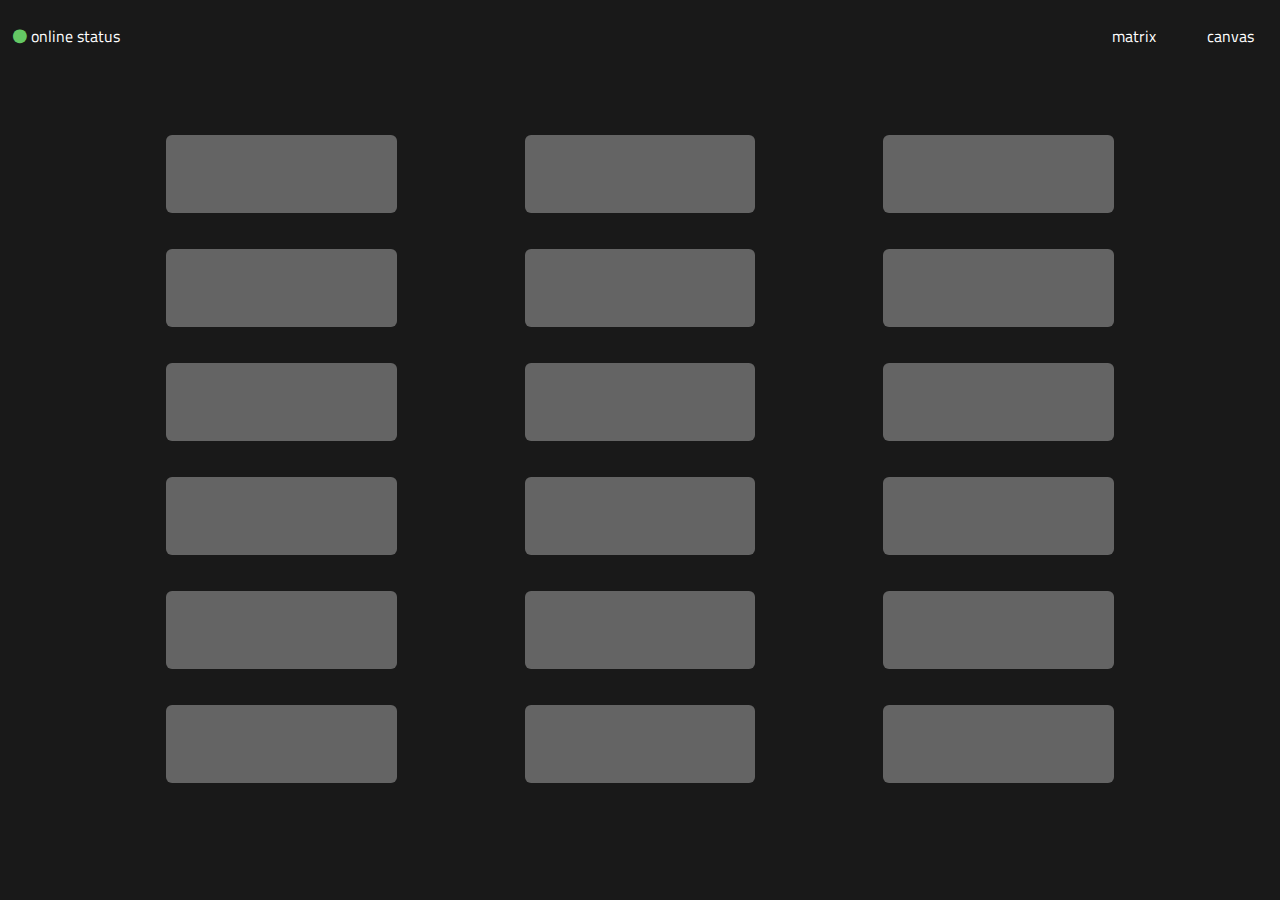
==== public/index.html @ 618379eb "added some styling, added connection indicator. Connection indicator still wonky, perhaps because of" ====
<!DOCTYPE html>
<html lang="en" ng-app="classpunch">
	<head>
		<title>Classkick Code Project</title>
		<script src='https://cdn.firebase.com/js/client/2.2.1/firebase.js'></script>
		<script src='./bower_components/angular/angular.min.js'></script>
		<script src='./bower_components/angular-route/angular-route.min.js'></script>
		<script type="text/javascript" src="./js/app.js"></script>
		<script src="./js/controllers.js"></script>
		<link rel="stylesheet" type="text/css" href="./css/styles.css">
		<meta name="viewport" content="width=device-width, user-scalable=no, initial-scale=1.0, maximum-scale=1.0, minimum-scale=1.0">
	</head>
	<body>
		<div class="viewselector">
			<nav>
				<i class="fa fa-circle indicator connected"></i>
				<span>online status</span>
				<a href="#/canvas" class="button">canvas</a>
				<a href="#/matrix" class="button">matrix</a>
			</nav>
		</div>
		<main>
			<div ng-view></div>
		</main>
		<script src='./bower_components/jquery/dist/jquery.min.js'></script>
	</body>
</html>
---- public/css/styles.css ----
@import url(http://fonts.googleapis.com/css?family=Titillium+Web);
@import url('http://maxcdn.bootstrapcdn.com/font-awesome/4.3.0/css/font-awesome.min.css');


body
{
	font-family: 'Titillium Web', sans-serif;
	overflow: hidden;
	margin: 0px;
	background-color: rgb(25,25,25);
}
.viewselector
{
	display: inline-block;
	width: 100%;
	height: 8vh;
	color: white;
}
.indicator
{
	-webkit-transition: color .5s;
		-moz-transition: color .5s;
		-ms-transition: color .5s;
		-o-transition: color .5s;
		transition: color .5s;
	display: inline-block;
	padding-left: 1vw;
	line-height: 8vh;
	/*float: left;*/
	color: rgb(200,0,0);
}
nav
{
	/*height: 8vh;*/
	width: 100%;
	/*background-color: rgb(50,50,50);*/
	display: inline-block;
}
nav span
{
	display: inline-block;
	line-height: 8vh;
	/*color: white;*/

}
nav a 
{
	float: right;
	display: inline-block;
	text-decoration: none;
	line-height: 8vh;
	display: inline-block;
	font-size: 1em;
	color: white;
	/*background-color: rgb(100,100,100);*/
    /*padding: .75vh 1.75vw;*/
	margin: 0vh 2vw ;
	/*border-radius: 20px;*/
	/*border: none;*/
}
.connected
{
	color: rgb(100,200,100);
}

.button
{
	
}
.row
{
	/*background-color: rgb(100,100,100);*/
	margin: 10vh 5vw;
}
.column
{
	-webkit-transition: background-color .25s;
		-moz-transition: background-color .25s;
		-ms-transition: background-color .25s;
		-o-transition: background-color .25s;
		transition: background-color .25s;
	color: white;
    padding: 3vh 9vw;
	background-color: rgb(100,100,100);
	margin: 10vh 5vw;
	border-radius: 6px;	
}
.activated
{
	-webkit-transition: background-color .25s;
		-moz-transition: background-color .25s;
		-ms-transition: background-color .25s;
		-o-transition: background-color .25s;
		transition: background-color .25s;
	background-color: rgb(100,200,100);
}
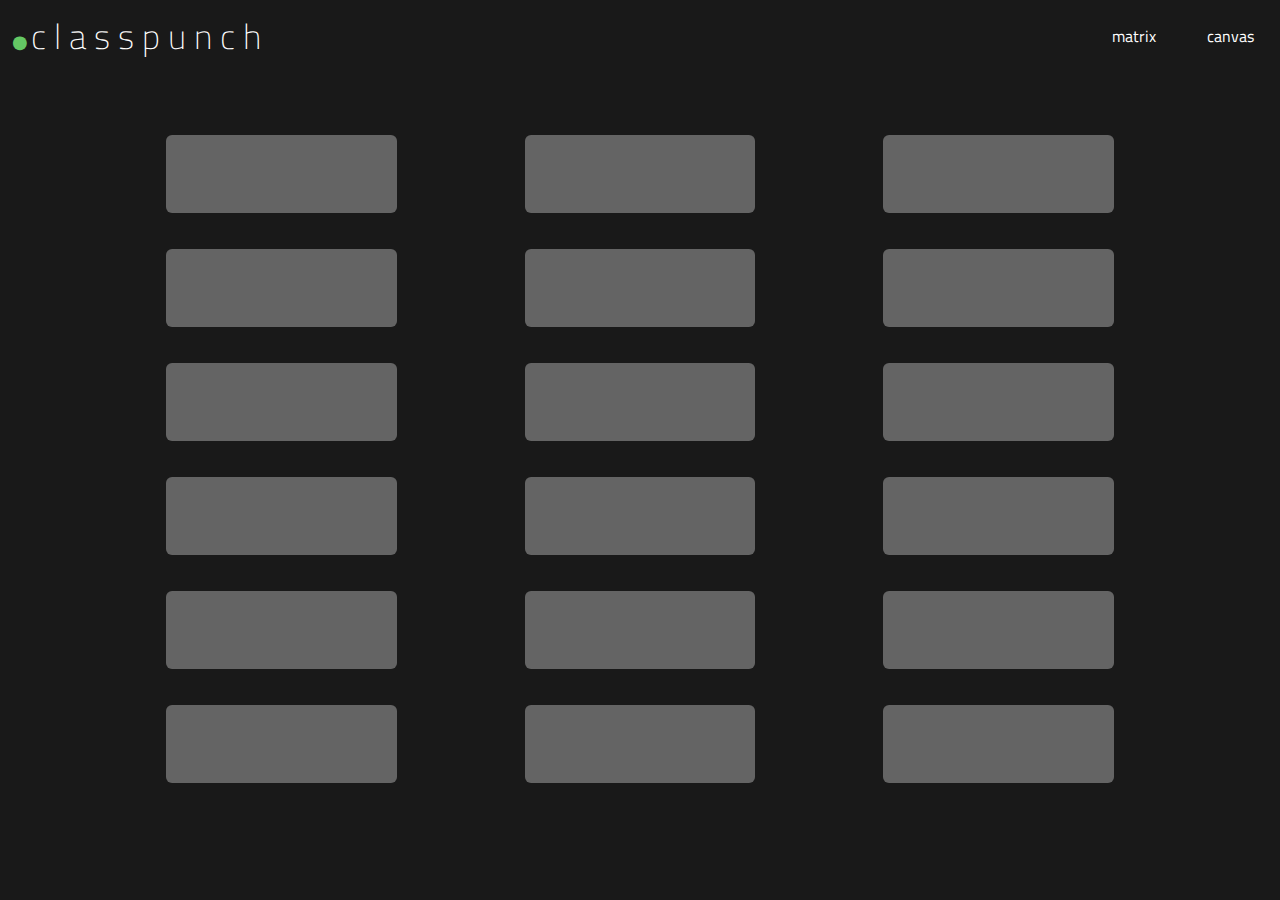
==== commit 8bcaada5: "started canvas. canvas resizes, but drawing is not functional. taking a break for the night, will re" ====
--- a/public/index.html
+++ b/public/index.html
@@ -13,10 +13,10 @@
 	<body>
 		<div class="viewselector">
 			<nav>
-				<i class="fa fa-circle indicator connected"></i>
-				<span>online status</span>
-				<a href="#/canvas" class="button">canvas</a>
-				<a href="#/matrix" class="button">matrix</a>
+				<i title="online status" class="fa fa-circle indicator connected"></i>
+				<span>c l a s s p u n c h</span>
+				<a href="#/canvas">canvas</a>
+				<a href="#/matrix">matrix</a>
 			</nav>
 		</div>
 		<main>
--- a/public/css/styles.css
+++ b/public/css/styles.css
@@ -1,4 +1,4 @@
-@import url(http://fonts.googleapis.com/css?family=Titillium+Web);
+@import url(http://fonts.googleapis.com/css?family=Titillium+Web:200,400);
 @import url('http://maxcdn.bootstrapcdn.com/font-awesome/4.3.0/css/font-awesome.min.css');
 
 
@@ -31,7 +31,7 @@
 }
 nav
 {
-	/*height: 8vh;*/
+	height: 8vh;
 	width: 100%;
 	/*background-color: rgb(50,50,50);*/
 	display: inline-block;
@@ -40,6 +40,8 @@
 {
 	display: inline-block;
 	line-height: 8vh;
+	font-size: 2.2em;
+	font-weight: 200;
 	/*color: white;*/
 
 }
@@ -61,11 +63,6 @@
 .connected
 {
 	color: rgb(100,200,100);
-}
-
-.button
-{
-	
 }
 .row
 {
@@ -93,4 +90,25 @@
 		-o-transition: background-color .25s;
 		transition: background-color .25s;
 	background-color: rgb(100,200,100);
+}
+
+#main
+{
+	width: 80vw;
+	height: 80vh;
+}
+#myCanvas
+{
+	/*margin: 2vh;*/
+	background-color: white;
+	border: 1px solid #FFFFFF;
+}
+.button
+{
+	text-decoration: none;
+	border-radius: 6px;
+	color: white;
+	padding: 0vh 4vw;
+	margin: 1vh 4vw;
+	background-color: rgb(100,100,100);
 }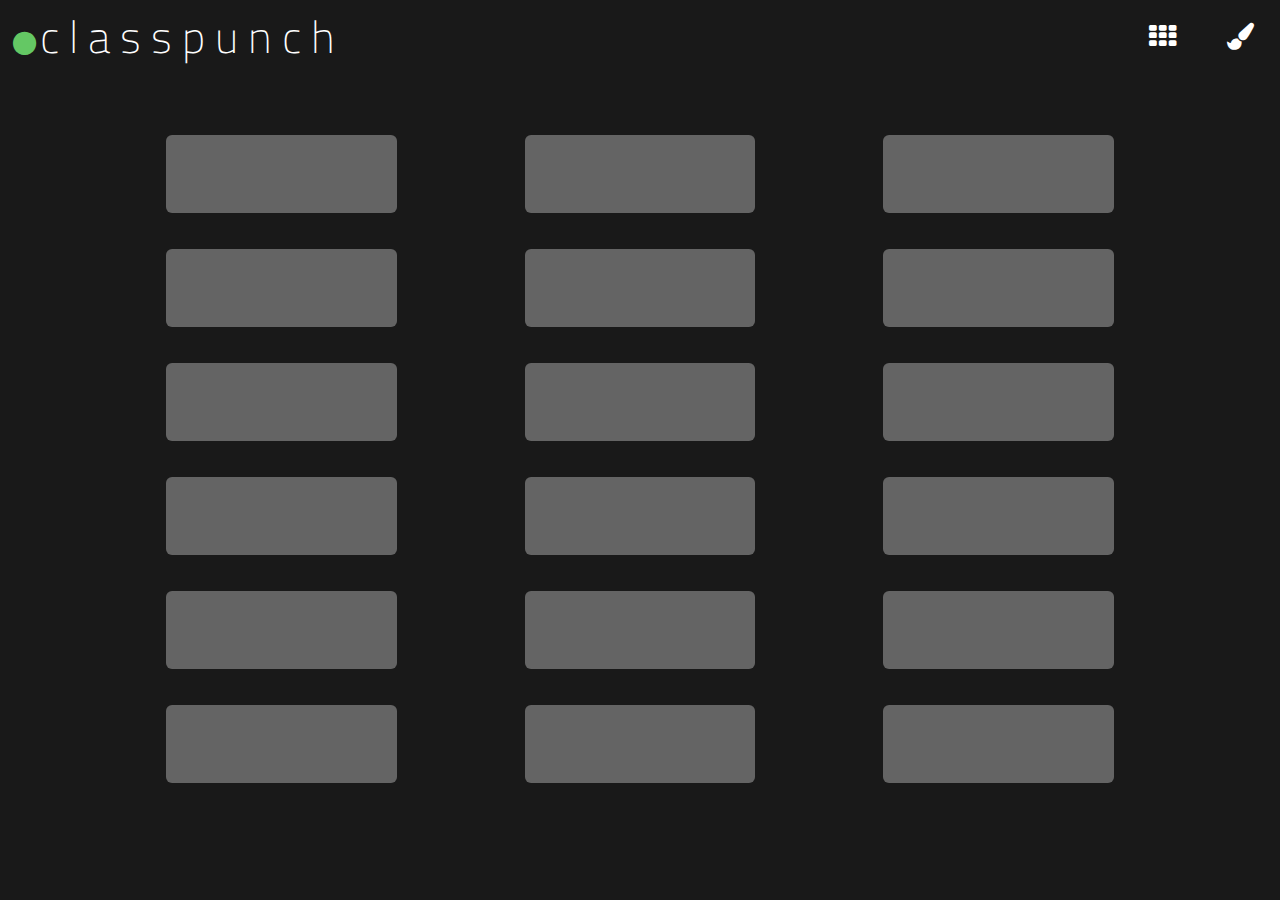
==== commit b174dcd0: "canvas has drawing and erasing functions, but erasing entire lines needs to be implemented." ====
--- a/public/index.html
+++ b/public/index.html
@@ -5,6 +5,7 @@
 		<script src='https://cdn.firebase.com/js/client/2.2.1/firebase.js'></script>
 		<script src='./bower_components/angular/angular.min.js'></script>
 		<script src='./bower_components/angular-route/angular-route.min.js'></script>
+		<script src='./bower_components/angular-animate/angular-animate.min.js'></script>
 		<script type="text/javascript" src="./js/app.js"></script>
 		<script src="./js/controllers.js"></script>
 		<link rel="stylesheet" type="text/css" href="./css/styles.css">
@@ -15,13 +16,13 @@
 			<nav>
 				<i title="online status" class="fa fa-circle indicator connected"></i>
 				<span>c l a s s p u n c h</span>
-				<a href="#/canvas">canvas</a>
-				<a href="#/matrix">matrix</a>
+				<a class="canvasbutton" href="#/canvas"><i class="fa fa-paint-brush"></i></a>
+				<a class="matrixbutton" href="#/matrix"><i class="fa fa-th"></i></a>
 			</nav>
 		</div>
 		<main>
-			<div ng-view></div>
+			<div class="fade" ng-view></div>
 		</main>
-		<script src='./bower_components/jquery/dist/jquery.min.js'></script>
+		<script src='./bower_components/jquery/jquery.min.js'></script>
 	</body>
 </html>--- a/public/css/styles.css
+++ b/public/css/styles.css
@@ -28,6 +28,7 @@
 	line-height: 8vh;
 	/*float: left;*/
 	color: rgb(200,0,0);
+	font-size: 3vh;
 }
 nav
 {
@@ -40,7 +41,7 @@
 {
 	display: inline-block;
 	line-height: 8vh;
-	font-size: 2.2em;
+	font-size: 5vh;
 	font-weight: 200;
 	/*color: white;*/
 
@@ -52,13 +53,18 @@
 	text-decoration: none;
 	line-height: 8vh;
 	display: inline-block;
-	font-size: 1em;
+	font-size: 3vh;
 	color: white;
 	/*background-color: rgb(100,100,100);*/
     /*padding: .75vh 1.75vw;*/
 	margin: 0vh 2vw ;
 	/*border-radius: 20px;*/
 	/*border: none;*/
+	-webkit-transition: color .5s;
+		-moz-transition: color .5s;
+		-ms-transition: color .5s;
+		-o-transition: color .5s;
+		transition: color .5s;
 }
 .connected
 {
@@ -68,6 +74,7 @@
 {
 	/*background-color: rgb(100,100,100);*/
 	margin: 10vh 5vw;
+	text-align: center;
 }
 .column
 {
@@ -77,8 +84,8 @@
 		-o-transition: background-color .25s;
 		transition: background-color .25s;
 	color: white;
+	background-color: rgb(100,100,100);
     padding: 3vh 9vw;
-	background-color: rgb(100,100,100);
 	margin: 10vh 5vw;
 	border-radius: 6px;	
 }
@@ -91,24 +98,54 @@
 		transition: background-color .25s;
 	background-color: rgb(100,200,100);
 }
-
 #main
 {
-	width: 80vw;
+	/*width: 80vw;*/
+	padding-top: 2vh;
 	height: 80vh;
+	width: 75%;position: fixed;left: 50%;margin: 0 0 0 -37.5%;
+	text-align: center;
 }
 #myCanvas
 {
-	/*margin: 2vh;*/
 	background-color: white;
-	border: 1px solid #FFFFFF;
+}
+.toolbar
+{
+	width: 100%;
 }
 .button
 {
+	float: right;
 	text-decoration: none;
 	border-radius: 6px;
 	color: white;
 	padding: 0vh 4vw;
-	margin: 1vh 4vw;
-	background-color: rgb(100,100,100);
+	/*margin: 1vh 4vw;*/
+	/*background-color: rgb(100,100,100);*/
+}
+
+.fade
+{
+	width: 100%;
+	position: fixed;
+}
+.fade.ng-enter,
+.fade.ng-leave {
+    -webkit-transition: all .5s ease;
+    -moz-transition: all .5s ease;
+    -o-transition: all .5s ease;
+    transition: all .5s ease;
+}
+.fade.ng-enter {
+    opacity: 0;
+}
+.fade.ng-enter-active {
+    opacity: 1;
+}
+.fade.ng-leave {
+    opacity: 1;
+}
+.fade.ng-leave-active {
+    opacity: 0;
 }